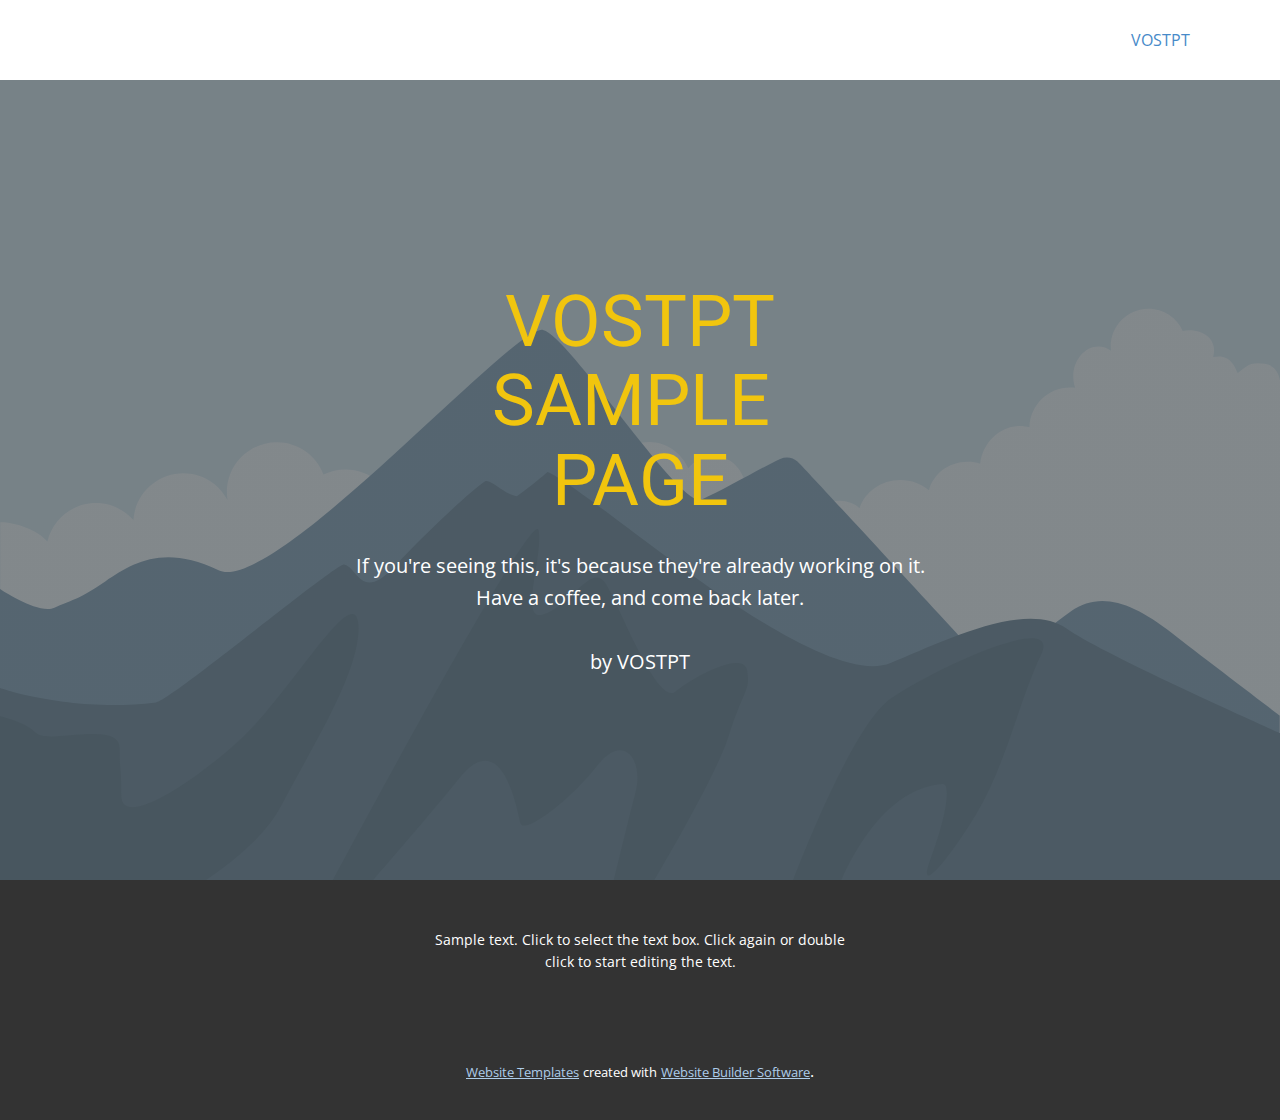
==== index.html @ 3554774f "Add files via upload" ====
<!DOCTYPE html>
<html style="font-size: 16px;">
  <head>
    <meta name="viewport" content="width=device-width, initial-scale=1.0">
    <meta charset="utf-8">
    <meta name="keywords" content="VOSTPTSAMPLE&nbsp;PAGE">
    <meta name="description" content="">
    <meta name="page_type" content="np-template-header-footer-from-plugin">
    <title>VOSTPT</title>
    <link rel="stylesheet" href="nicepage.css" media="screen">
<link rel="stylesheet" href="VOSTPT.css" media="screen">
    <script class="u-script" type="text/javascript" src="jquery-1.9.1.min.js" defer=""></script>
    <script class="u-script" type="text/javascript" src="nicepage.js" defer=""></script>
    <meta name="generator" content="Nicepage 4.6.5, nicepage.com">
    <link id="u-theme-google-font" rel="stylesheet" href="https://fonts.googleapis.com/css?family=Roboto:100,100i,300,300i,400,400i,500,500i,700,700i,900,900i|Open+Sans:300,300i,400,400i,500,500i,600,600i,700,700i,800,800i">
    
    
    <script type="application/ld+json">{
		"@context": "http://schema.org",
		"@type": "Organization",
		"name": ""
}</script>
    <meta name="theme-color" content="#478ac9">
    <meta property="og:title" content="VOSTPT">
    <meta property="og:type" content="website">
  </head>
  <body data-home-page="https://website1532642.nicepage.io/VOSTPT.html?version=9a0d659c-072f-485c-bb19-cbe5518e5673" data-home-page-title="VOSTPT" class="u-body u-xl-mode"><header class="u-clearfix u-header u-header" id="sec-684b"><div class="u-clearfix u-sheet u-sheet-1">
        <nav class="u-menu u-menu-dropdown u-offcanvas u-menu-1">
          <div class="menu-collapse" style="font-size: 1rem; letter-spacing: 0px;">
            <a class="u-button-style u-custom-left-right-menu-spacing u-custom-padding-bottom u-custom-top-bottom-menu-spacing u-nav-link u-text-active-palette-1-base u-text-hover-palette-2-base" href="#">
              <svg class="u-svg-link" viewBox="0 0 24 24"><use xlink:href="#menu-hamburger"></use></svg>
              <svg class="u-svg-content" version="1.1" id="menu-hamburger" viewBox="0 0 16 16" x="0px" y="0px" xmlns:xlink="http://www.w3.org/1999/xlink" xmlns="http://www.w3.org/2000/svg"><g><rect y="1" width="16" height="2"></rect><rect y="7" width="16" height="2"></rect><rect y="13" width="16" height="2"></rect>
</g></svg>
            </a>
          </div>
          <div class="u-custom-menu u-nav-container">
            <ul class="u-nav u-unstyled u-nav-1"><li class="u-nav-item"><a class="u-button-style u-nav-link u-text-active-palette-1-base u-text-hover-palette-2-base" href="VOSTPT.html" style="padding: 10px 20px;">VOSTPT</a>
</li></ul>
          </div>
          <div class="u-custom-menu u-nav-container-collapse">
            <div class="u-black u-container-style u-inner-container-layout u-opacity u-opacity-95 u-sidenav">
              <div class="u-inner-container-layout u-sidenav-overflow">
                <div class="u-menu-close"></div>
                <ul class="u-align-center u-nav u-popupmenu-items u-unstyled u-nav-2"><li class="u-nav-item"><a class="u-button-style u-nav-link" href="VOSTPT.html" style="padding: 10px 20px;">VOSTPT</a>
</li></ul>
              </div>
            </div>
            <div class="u-black u-menu-overlay u-opacity u-opacity-70"></div>
          </div>
        </nav>
      </div></header>
    <section class="u-align-center u-clearfix u-image u-shading u-section-1" src="" data-image-width="256" data-image-height="256" id="sec-3971">
      <div class="u-clearfix u-sheet u-valign-middle u-sheet-1">
        <h1 class="u-text u-text-default u-text-palette-3-base u-title u-text-1">VOSTPT<br>SAMPLE&nbsp;<br>PAGE
        </h1>
        <p class="u-large-text u-text u-text-variant u-text-2"> If you're seeing this, it's because they're already working on it.<br>Have a coffee, and come back later.<br>
          <br>by VOSTPT
        </p>
      </div>
    </section>
    
    
    <footer class="u-align-center u-clearfix u-footer u-grey-80 u-footer" id="sec-c3b7"><div class="u-clearfix u-sheet u-sheet-1">
        <p class="u-small-text u-text u-text-variant u-text-1">Sample text. Click to select the text box. Click again or double click to start editing the text.</p>
      </div></footer>
    <section class="u-backlink u-clearfix u-grey-80">
      <a class="u-link" href="https://nicepage.com/website-templates" target="_blank">
        <span>Website Templates</span>
      </a>
      <p class="u-text">
        <span>created with</span>
      </p>
      <a class="u-link" href="" target="_blank">
        <span>Website Builder Software</span>
      </a>. 
    </section>
  </body>
</html>
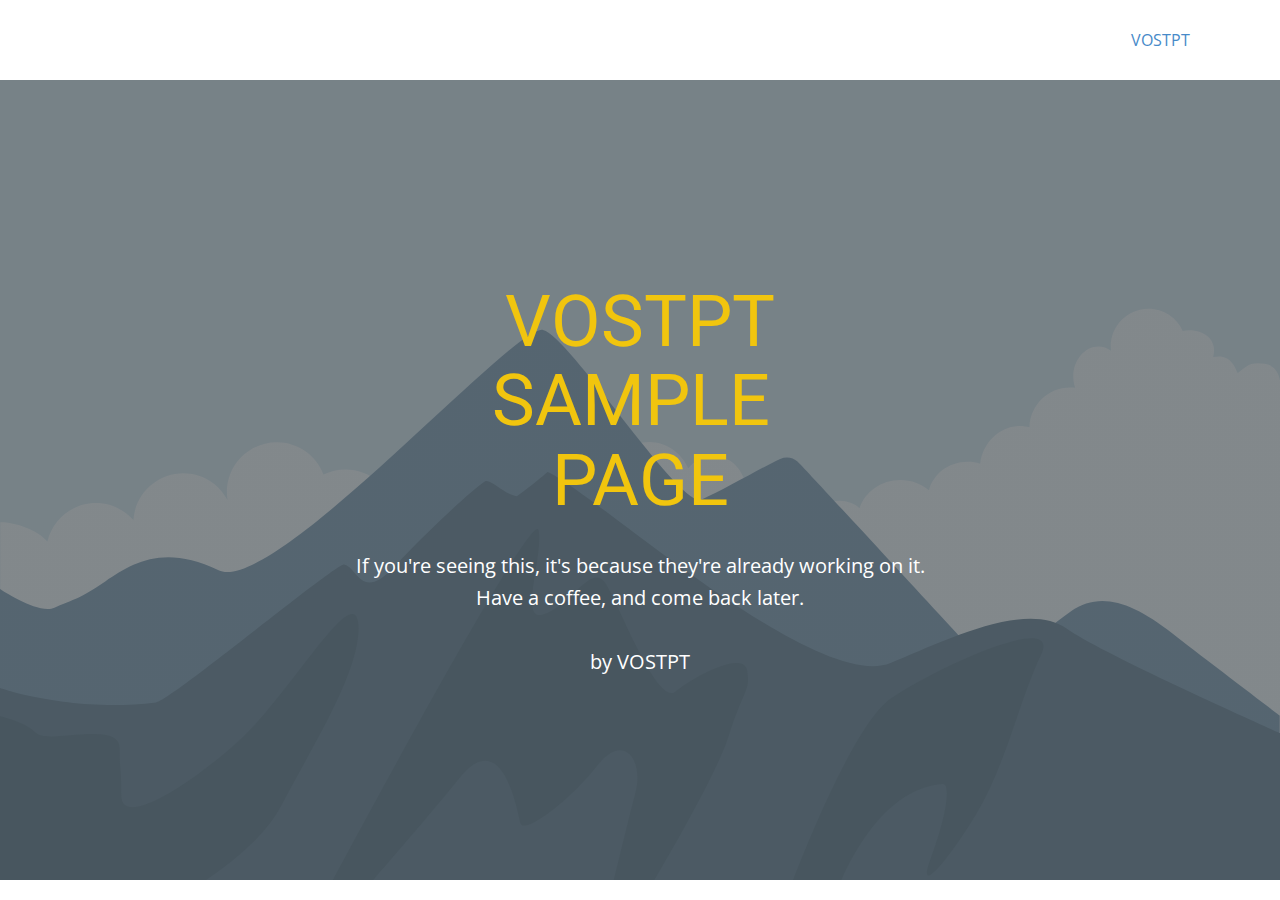
==== commit e7b57071: "Update index.html" ====
--- a/index.html
+++ b/index.html
@@ -57,22 +57,6 @@
           <br>by VOSTPT
         </p>
       </div>
-    </section>
-    
-    
-    <footer class="u-align-center u-clearfix u-footer u-grey-80 u-footer" id="sec-c3b7"><div class="u-clearfix u-sheet u-sheet-1">
-        <p class="u-small-text u-text u-text-variant u-text-1">Sample text. Click to select the text box. Click again or double click to start editing the text.</p>
-      </div></footer>
-    <section class="u-backlink u-clearfix u-grey-80">
-      <a class="u-link" href="https://nicepage.com/website-templates" target="_blank">
-        <span>Website Templates</span>
-      </a>
-      <p class="u-text">
-        <span>created with</span>
-      </p>
-      <a class="u-link" href="" target="_blank">
-        <span>Website Builder Software</span>
-      </a>. 
-    </section>
+  </section>
   </body>
-</html>+</html>
